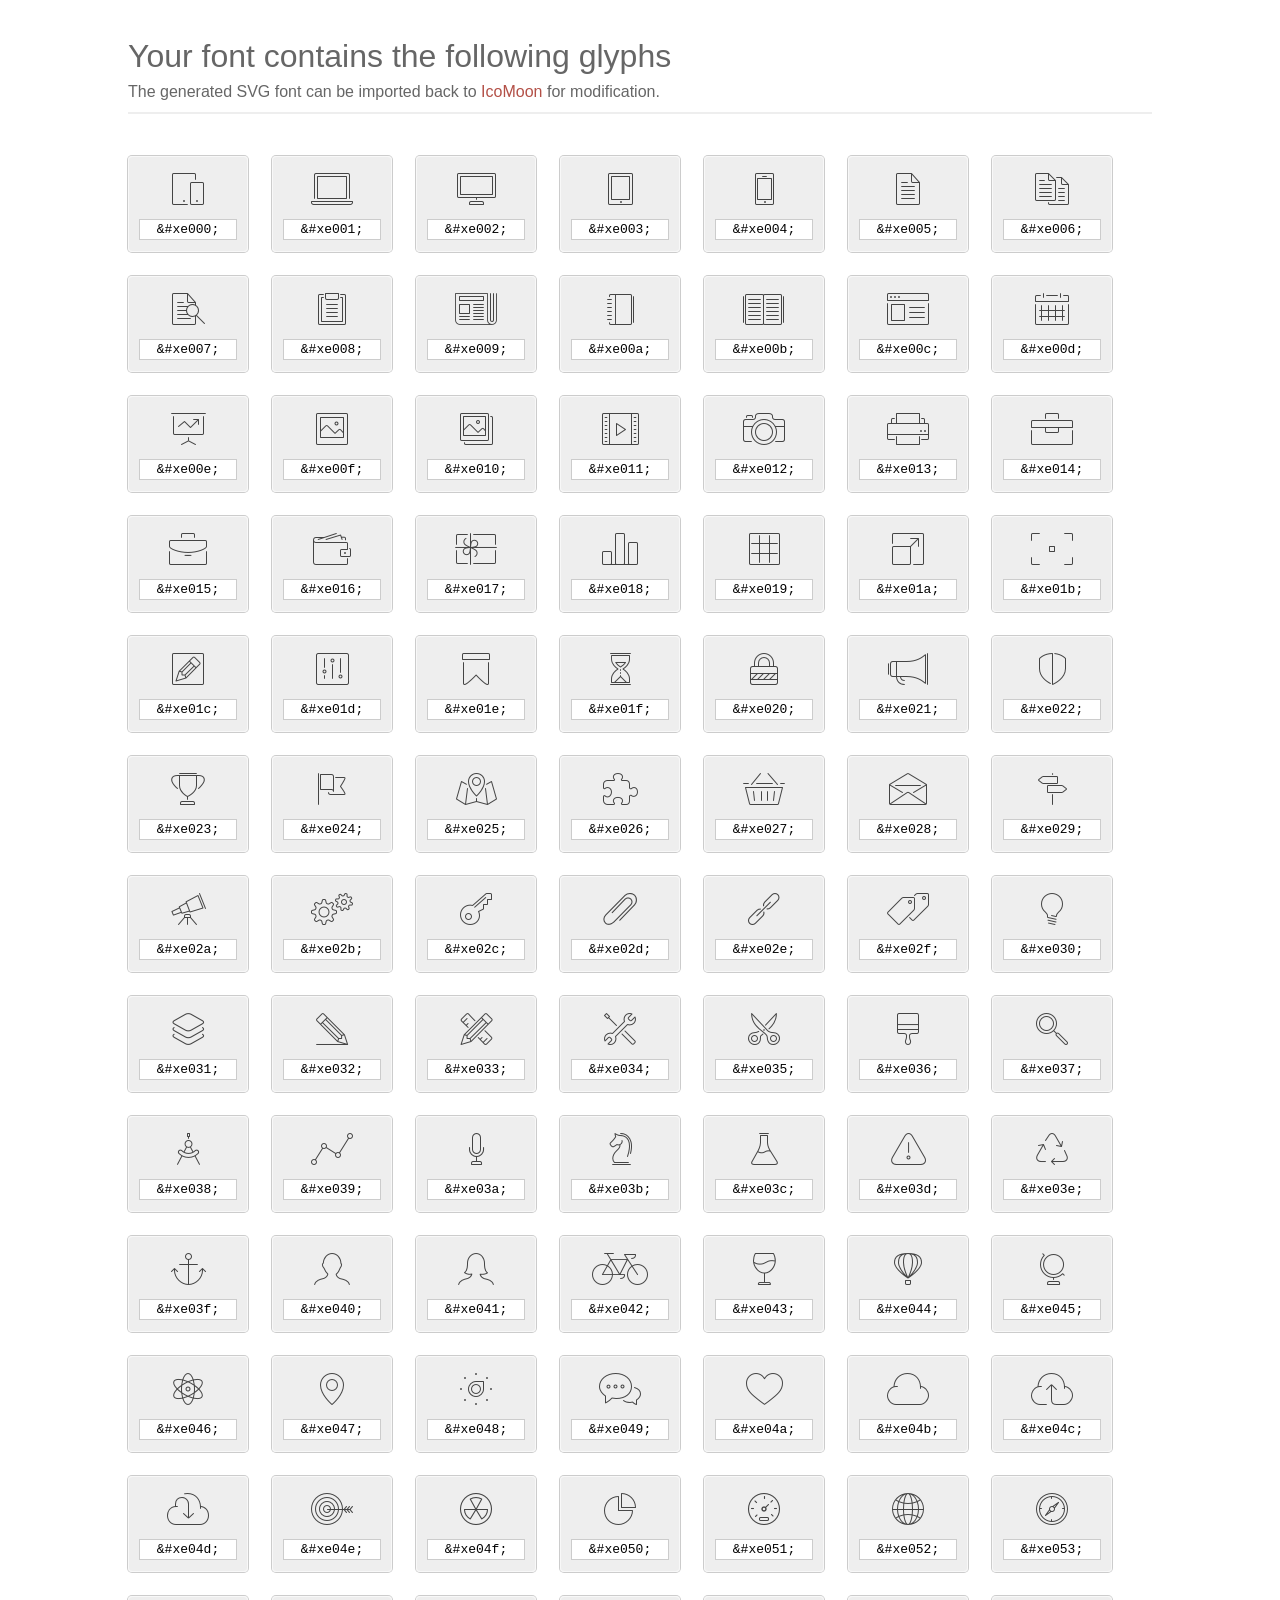
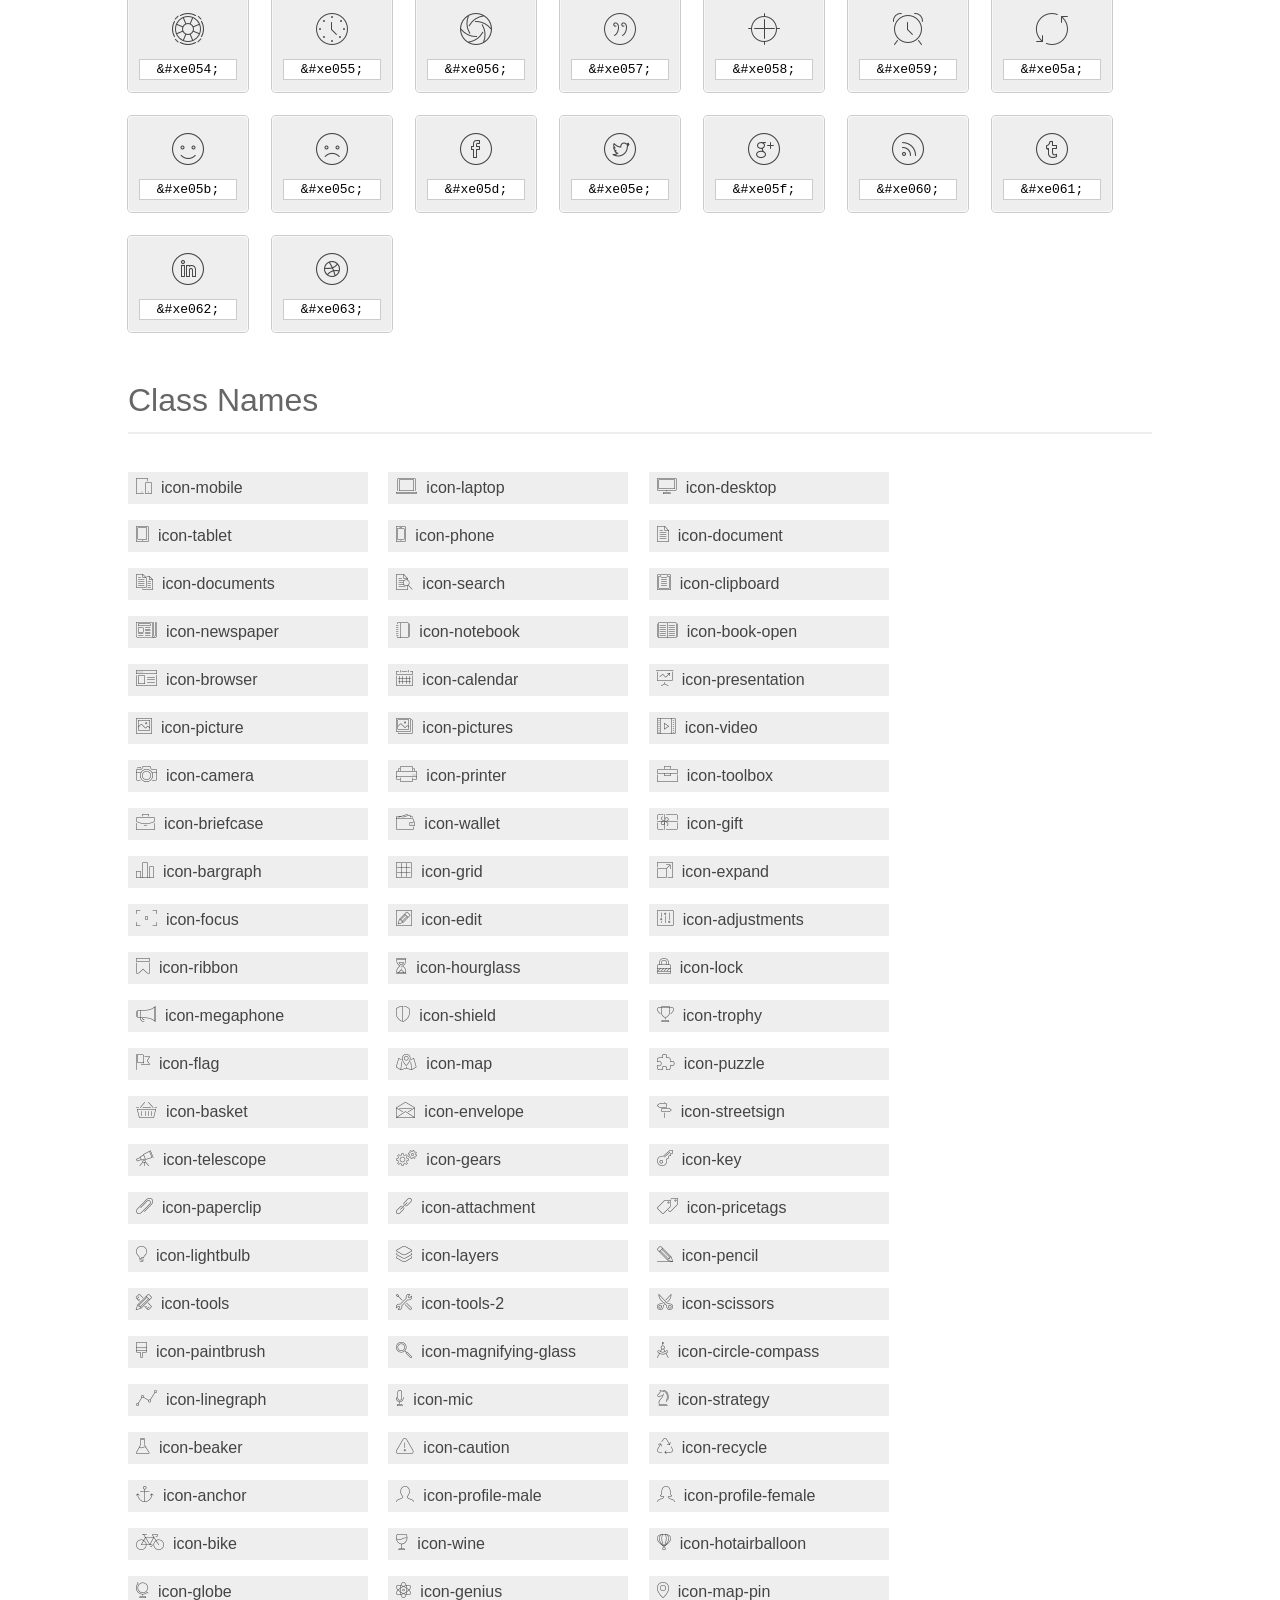
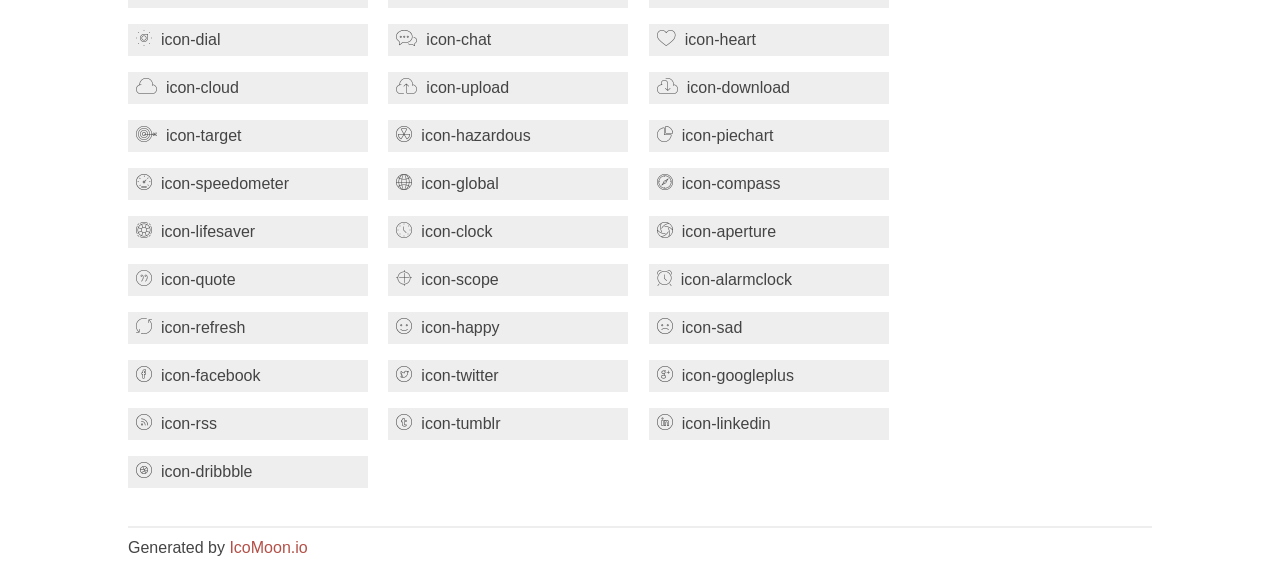
==== fonts/et-line-font/index.html @ 9f298e8e "deploy: livingbeings/wedding-rsvp@fb610406d34352f4d56589ac8fb3b1e13d6d484a" ====
<!doctype html>
<html>
<head>
<title>Your Font/Glyphs</title>
<link rel="stylesheet" href="style.css" />
<!--[if lte IE 7]><script src="lte-ie7.js"></script><![endif]-->
<style>
	section, header, footer {display: block;}
	body {
		font-family: sans-serif;
		color: #444;
		line-height: 1.5;
		font-size: 1em;
	}
	* {
		-moz-box-sizing: border-box;
		-webkit-box-sizing: border-box;
		box-sizing: border-box;
		margin: 0;
		padding: 0;
	}
	.glyph {
		font-size: 16px;
		float: left;
		text-align: center;
		background: #eee;
		padding: .75em;
		margin: .75em 1.5em .75em 0;
		width: 7.5em;
		border-radius: .25em;
		box-shadow: inset 0 0 0 1px #f8f8f8, 0 0 0 1px #CCC;
	}
	.glyph input {
		font-family: consolas, monospace;
		font-size: 13px;
		width: 100%;
		text-align: center;
		border: 0;
		box-shadow: 0 0 0 1px #ccc;
		padding: .125em;
	}
	.w-main {
		width: 80%;
	}
	.centered {
		margin-left: auto;
		margin-right: auto;
	}
	.fs1 {
		font-size: 2em;
	}
	header {
		margin: 2em 0;
		padding-bottom: .5em;
		color: #666;
		box-shadow: 0 2px #eee;
	}
	header h1 {
		font-size: 2em;
		font-weight: normal;
	}
	.clearfix:before, .clearfix:after { content: ""; display: table; }
	.clearfix:after, .clear { clear: both; }
	footer {
		margin-top: 2em;
		padding: .5em 0;
		box-shadow: 0 -2px #eee;
	}
	a, a:visited {
		color: #B35047;
		text-decoration: none;
	}
	a:hover, a:focus {color: #000;}
	.box1 {
		font-size: 16px;
		display: inline-block;
		width: 15em;
		padding: .25em .5em;
		background: #eee;
		margin: .5em 1em .5em 0;
	}
</style>
</head>
<body>
	<div class="w-main centered">
	<section class="mtm clearfix" id="glyphs">
	<header>
		<h1>Your font contains the following glyphs</h1>
		<p>The generated SVG font can be imported back to <a href="https://icomoon.io/app">IcoMoon</a> for modification.</p>
	</header>
	<div class="glyph">
		<div class="fs1" aria-hidden="true" data-icon="&#xe000;"></div>
		<input type="text" readonly="readonly" value="&amp;#xe000;" />
	</div>
	<div class="glyph">
		<div class="fs1" aria-hidden="true" data-icon="&#xe001;"></div>
		<input type="text" readonly="readonly" value="&amp;#xe001;" />
	</div>
	<div class="glyph">
		<div class="fs1" aria-hidden="true" data-icon="&#xe002;"></div>
		<input type="text" readonly="readonly" value="&amp;#xe002;" />
	</div>
	<div class="glyph">
		<div class="fs1" aria-hidden="true" data-icon="&#xe003;"></div>
		<input type="text" readonly="readonly" value="&amp;#xe003;" />
	</div>
	<div class="glyph">
		<div class="fs1" aria-hidden="true" data-icon="&#xe004;"></div>
		<input type="text" readonly="readonly" value="&amp;#xe004;" />
	</div>
	<div class="glyph">
		<div class="fs1" aria-hidden="true" data-icon="&#xe005;"></div>
		<input type="text" readonly="readonly" value="&amp;#xe005;" />
	</div>
	<div class="glyph">
		<div class="fs1" aria-hidden="true" data-icon="&#xe006;"></div>
		<input type="text" readonly="readonly" value="&amp;#xe006;" />
	</div>
	<div class="glyph">
		<div class="fs1" aria-hidden="true" data-icon="&#xe007;"></div>
		<input type="text" readonly="readonly" value="&amp;#xe007;" />
	</div>
	<div class="glyph">
		<div class="fs1" aria-hidden="true" data-icon="&#xe008;"></div>
		<input type="text" readonly="readonly" value="&amp;#xe008;" />
	</div>
	<div class="glyph">
		<div class="fs1" aria-hidden="true" data-icon="&#xe009;"></div>
		<input type="text" readonly="readonly" value="&amp;#xe009;" />
	</div>
	<div class="glyph">
		<div class="fs1" aria-hidden="true" data-icon="&#xe00a;"></div>
		<input type="text" readonly="readonly" value="&amp;#xe00a;" />
	</div>
	<div class="glyph">
		<div class="fs1" aria-hidden="true" data-icon="&#xe00b;"></div>
		<input type="text" readonly="readonly" value="&amp;#xe00b;" />
	</div>
	<div class="glyph">
		<div class="fs1" aria-hidden="true" data-icon="&#xe00c;"></div>
		<input type="text" readonly="readonly" value="&amp;#xe00c;" />
	</div>
	<div class="glyph">
		<div class="fs1" aria-hidden="true" data-icon="&#xe00d;"></div>
		<input type="text" readonly="readonly" value="&amp;#xe00d;" />
	</div>
	<div class="glyph">
		<div class="fs1" aria-hidden="true" data-icon="&#xe00e;"></div>
		<input type="text" readonly="readonly" value="&amp;#xe00e;" />
	</div>
	<div class="glyph">
		<div class="fs1" aria-hidden="true" data-icon="&#xe00f;"></div>
		<input type="text" readonly="readonly" value="&amp;#xe00f;" />
	</div>
	<div class="glyph">
		<div class="fs1" aria-hidden="true" data-icon="&#xe010;"></div>
		<input type="text" readonly="readonly" value="&amp;#xe010;" />
	</div>
	<div class="glyph">
		<div class="fs1" aria-hidden="true" data-icon="&#xe011;"></div>
		<input type="text" readonly="readonly" value="&amp;#xe011;" />
	</div>
	<div class="glyph">
		<div class="fs1" aria-hidden="true" data-icon="&#xe012;"></div>
		<input type="text" readonly="readonly" value="&amp;#xe012;" />
	</div>
	<div class="glyph">
		<div class="fs1" aria-hidden="true" data-icon="&#xe013;"></div>
		<input type="text" readonly="readonly" value="&amp;#xe013;" />
	</div>
	<div class="glyph">
		<div class="fs1" aria-hidden="true" data-icon="&#xe014;"></div>
		<input type="text" readonly="readonly" value="&amp;#xe014;" />
	</div>
	<div class="glyph">
		<div class="fs1" aria-hidden="true" data-icon="&#xe015;"></div>
		<input type="text" readonly="readonly" value="&amp;#xe015;" />
	</div>
	<div class="glyph">
		<div class="fs1" aria-hidden="true" data-icon="&#xe016;"></div>
		<input type="text" readonly="readonly" value="&amp;#xe016;" />
	</div>
	<div class="glyph">
		<div class="fs1" aria-hidden="true" data-icon="&#xe017;"></div>
		<input type="text" readonly="readonly" value="&amp;#xe017;" />
	</div>
	<div class="glyph">
		<div class="fs1" aria-hidden="true" data-icon="&#xe018;"></div>
		<input type="text" readonly="readonly" value="&amp;#xe018;" />
	</div>
	<div class="glyph">
		<div class="fs1" aria-hidden="true" data-icon="&#xe019;"></div>
		<input type="text" readonly="readonly" value="&amp;#xe019;" />
	</div>
	<div class="glyph">
		<div class="fs1" aria-hidden="true" data-icon="&#xe01a;"></div>
		<input type="text" readonly="readonly" value="&amp;#xe01a;" />
	</div>
	<div class="glyph">
		<div class="fs1" aria-hidden="true" data-icon="&#xe01b;"></div>
		<input type="text" readonly="readonly" value="&amp;#xe01b;" />
	</div>
	<div class="glyph">
		<div class="fs1" aria-hidden="true" data-icon="&#xe01c;"></div>
		<input type="text" readonly="readonly" value="&amp;#xe01c;" />
	</div>
	<div class="glyph">
		<div class="fs1" aria-hidden="true" data-icon="&#xe01d;"></div>
		<input type="text" readonly="readonly" value="&amp;#xe01d;" />
	</div>
	<div class="glyph">
		<div class="fs1" aria-hidden="true" data-icon="&#xe01e;"></div>
		<input type="text" readonly="readonly" value="&amp;#xe01e;" />
	</div>
	<div class="glyph">
		<div class="fs1" aria-hidden="true" data-icon="&#xe01f;"></div>
		<input type="text" readonly="readonly" value="&amp;#xe01f;" />
	</div>
	<div class="glyph">
		<div class="fs1" aria-hidden="true" data-icon="&#xe020;"></div>
		<input type="text" readonly="readonly" value="&amp;#xe020;" />
	</div>
	<div class="glyph">
		<div class="fs1" aria-hidden="true" data-icon="&#xe021;"></div>
		<input type="text" readonly="readonly" value="&amp;#xe021;" />
	</div>
	<div class="glyph">
		<div class="fs1" aria-hidden="true" data-icon="&#xe022;"></div>
		<input type="text" readonly="readonly" value="&amp;#xe022;" />
	</div>
	<div class="glyph">
		<div class="fs1" aria-hidden="true" data-icon="&#xe023;"></div>
		<input type="text" readonly="readonly" value="&amp;#xe023;" />
	</div>
	<div class="glyph">
		<div class="fs1" aria-hidden="true" data-icon="&#xe024;"></div>
		<input type="text" readonly="readonly" value="&amp;#xe024;" />
	</div>
	<div class="glyph">
		<div class="fs1" aria-hidden="true" data-icon="&#xe025;"></div>
		<input type="text" readonly="readonly" value="&amp;#xe025;" />
	</div>
	<div class="glyph">
		<div class="fs1" aria-hidden="true" data-icon="&#xe026;"></div>
		<input type="text" readonly="readonly" value="&amp;#xe026;" />
	</div>
	<div class="glyph">
		<div class="fs1" aria-hidden="true" data-icon="&#xe027;"></div>
		<input type="text" readonly="readonly" value="&amp;#xe027;" />
	</div>
	<div class="glyph">
		<div class="fs1" aria-hidden="true" data-icon="&#xe028;"></div>
		<input type="text" readonly="readonly" value="&amp;#xe028;" />
	</div>
	<div class="glyph">
		<div class="fs1" aria-hidden="true" data-icon="&#xe029;"></div>
		<input type="text" readonly="readonly" value="&amp;#xe029;" />
	</div>
	<div class="glyph">
		<div class="fs1" aria-hidden="true" data-icon="&#xe02a;"></div>
		<input type="text" readonly="readonly" value="&amp;#xe02a;" />
	</div>
	<div class="glyph">
		<div class="fs1" aria-hidden="true" data-icon="&#xe02b;"></div>
		<input type="text" readonly="readonly" value="&amp;#xe02b;" />
	</div>
	<div class="glyph">
		<div class="fs1" aria-hidden="true" data-icon="&#xe02c;"></div>
		<input type="text" readonly="readonly" value="&amp;#xe02c;" />
	</div>
	<div class="glyph">
		<div class="fs1" aria-hidden="true" data-icon="&#xe02d;"></div>
		<input type="text" readonly="readonly" value="&amp;#xe02d;" />
	</div>
	<div class="glyph">
		<div class="fs1" aria-hidden="true" data-icon="&#xe02e;"></div>
		<input type="text" readonly="readonly" value="&amp;#xe02e;" />
	</div>
	<div class="glyph">
		<div class="fs1" aria-hidden="true" data-icon="&#xe02f;"></div>
		<input type="text" readonly="readonly" value="&amp;#xe02f;" />
	</div>
	<div class="glyph">
		<div class="fs1" aria-hidden="true" data-icon="&#xe030;"></div>
		<input type="text" readonly="readonly" value="&amp;#xe030;" />
	</div>
	<div class="glyph">
		<div class="fs1" aria-hidden="true" data-icon="&#xe031;"></div>
		<input type="text" readonly="readonly" value="&amp;#xe031;" />
	</div>
	<div class="glyph">
		<div class="fs1" aria-hidden="true" data-icon="&#xe032;"></div>
		<input type="text" readonly="readonly" value="&amp;#xe032;" />
	</div>
	<div class="glyph">
		<div class="fs1" aria-hidden="true" data-icon="&#xe033;"></div>
		<input type="text" readonly="readonly" value="&amp;#xe033;" />
	</div>
	<div class="glyph">
		<div class="fs1" aria-hidden="true" data-icon="&#xe034;"></div>
		<input type="text" readonly="readonly" value="&amp;#xe034;" />
	</div>
	<div class="glyph">
		<div class="fs1" aria-hidden="true" data-icon="&#xe035;"></div>
		<input type="text" readonly="readonly" value="&amp;#xe035;" />
	</div>
	<div class="glyph">
		<div class="fs1" aria-hidden="true" data-icon="&#xe036;"></div>
		<input type="text" readonly="readonly" value="&amp;#xe036;" />
	</div>
	<div class="glyph">
		<div class="fs1" aria-hidden="true" data-icon="&#xe037;"></div>
		<input type="text" readonly="readonly" value="&amp;#xe037;" />
	</div>
	<div class="glyph">
		<div class="fs1" aria-hidden="true" data-icon="&#xe038;"></div>
		<input type="text" readonly="readonly" value="&amp;#xe038;" />
	</div>
	<div class="glyph">
		<div class="fs1" aria-hidden="true" data-icon="&#xe039;"></div>
		<input type="text" readonly="readonly" value="&amp;#xe039;" />
	</div>
	<div class="glyph">
		<div class="fs1" aria-hidden="true" data-icon="&#xe03a;"></div>
		<input type="text" readonly="readonly" value="&amp;#xe03a;" />
	</div>
	<div class="glyph">
		<div class="fs1" aria-hidden="true" data-icon="&#xe03b;"></div>
		<input type="text" readonly="readonly" value="&amp;#xe03b;" />
	</div>
	<div class="glyph">
		<div class="fs1" aria-hidden="true" data-icon="&#xe03c;"></div>
		<input type="text" readonly="readonly" value="&amp;#xe03c;" />
	</div>
	<div class="glyph">
		<div class="fs1" aria-hidden="true" data-icon="&#xe03d;"></div>
		<input type="text" readonly="readonly" value="&amp;#xe03d;" />
	</div>
	<div class="glyph">
		<div class="fs1" aria-hidden="true" data-icon="&#xe03e;"></div>
		<input type="text" readonly="readonly" value="&amp;#xe03e;" />
	</div>
	<div class="glyph">
		<div class="fs1" aria-hidden="true" data-icon="&#xe03f;"></div>
		<input type="text" readonly="readonly" value="&amp;#xe03f;" />
	</div>
	<div class="glyph">
		<div class="fs1" aria-hidden="true" data-icon="&#xe040;"></div>
		<input type="text" readonly="readonly" value="&amp;#xe040;" />
	</div>
	<div class="glyph">
		<div class="fs1" aria-hidden="true" data-icon="&#xe041;"></div>
		<input type="text" readonly="readonly" value="&amp;#xe041;" />
	</div>
	<div class="glyph">
		<div class="fs1" aria-hidden="true" data-icon="&#xe042;"></div>
		<input type="text" readonly="readonly" value="&amp;#xe042;" />
	</div>
	<div class="glyph">
		<div class="fs1" aria-hidden="true" data-icon="&#xe043;"></div>
		<input type="text" readonly="readonly" value="&amp;#xe043;" />
	</div>
	<div class="glyph">
		<div class="fs1" aria-hidden="true" data-icon="&#xe044;"></div>
		<input type="text" readonly="readonly" value="&amp;#xe044;" />
	</div>
	<div class="glyph">
		<div class="fs1" aria-hidden="true" data-icon="&#xe045;"></div>
		<input type="text" readonly="readonly" value="&amp;#xe045;" />
	</div>
	<div class="glyph">
		<div class="fs1" aria-hidden="true" data-icon="&#xe046;"></div>
		<input type="text" readonly="readonly" value="&amp;#xe046;" />
	</div>
	<div class="glyph">
		<div class="fs1" aria-hidden="true" data-icon="&#xe047;"></div>
		<input type="text" readonly="readonly" value="&amp;#xe047;" />
	</div>
	<div class="glyph">
		<div class="fs1" aria-hidden="true" data-icon="&#xe048;"></div>
		<input type="text" readonly="readonly" value="&amp;#xe048;" />
	</div>
	<div class="glyph">
		<div class="fs1" aria-hidden="true" data-icon="&#xe049;"></div>
		<input type="text" readonly="readonly" value="&amp;#xe049;" />
	</div>
	<div class="glyph">
		<div class="fs1" aria-hidden="true" data-icon="&#xe04a;"></div>
		<input type="text" readonly="readonly" value="&amp;#xe04a;" />
	</div>
	<div class="glyph">
		<div class="fs1" aria-hidden="true" data-icon="&#xe04b;"></div>
		<input type="text" readonly="readonly" value="&amp;#xe04b;" />
	</div>
	<div class="glyph">
		<div class="fs1" aria-hidden="true" data-icon="&#xe04c;"></div>
		<input type="text" readonly="readonly" value="&amp;#xe04c;" />
	</div>
	<div class="glyph">
		<div class="fs1" aria-hidden="true" data-icon="&#xe04d;"></div>
		<input type="text" readonly="readonly" value="&amp;#xe04d;" />
	</div>
	<div class="glyph">
		<div class="fs1" aria-hidden="true" data-icon="&#xe04e;"></div>
		<input type="text" readonly="readonly" value="&amp;#xe04e;" />
	</div>
	<div class="glyph">
		<div class="fs1" aria-hidden="true" data-icon="&#xe04f;"></div>
		<input type="text" readonly="readonly" value="&amp;#xe04f;" />
	</div>
	<div class="glyph">
		<div class="fs1" aria-hidden="true" data-icon="&#xe050;"></div>
		<input type="text" readonly="readonly" value="&amp;#xe050;" />
	</div>
	<div class="glyph">
		<div class="fs1" aria-hidden="true" data-icon="&#xe051;"></div>
		<input type="text" readonly="readonly" value="&amp;#xe051;" />
	</div>
	<div class="glyph">
		<div class="fs1" aria-hidden="true" data-icon="&#xe052;"></div>
		<input type="text" readonly="readonly" value="&amp;#xe052;" />
	</div>
	<div class="glyph">
		<div class="fs1" aria-hidden="true" data-icon="&#xe053;"></div>
		<input type="text" readonly="readonly" value="&amp;#xe053;" />
	</div>
	<div class="glyph">
		<div class="fs1" aria-hidden="true" data-icon="&#xe054;"></div>
		<input type="text" readonly="readonly" value="&amp;#xe054;" />
	</div>
	<div class="glyph">
		<div class="fs1" aria-hidden="true" data-icon="&#xe055;"></div>
		<input type="text" readonly="readonly" value="&amp;#xe055;" />
	</div>
	<div class="glyph">
		<div class="fs1" aria-hidden="true" data-icon="&#xe056;"></div>
		<input type="text" readonly="readonly" value="&amp;#xe056;" />
	</div>
	<div class="glyph">
		<div class="fs1" aria-hidden="true" data-icon="&#xe057;"></div>
		<input type="text" readonly="readonly" value="&amp;#xe057;" />
	</div>
	<div class="glyph">
		<div class="fs1" aria-hidden="true" data-icon="&#xe058;"></div>
		<input type="text" readonly="readonly" value="&amp;#xe058;" />
	</div>
	<div class="glyph">
		<div class="fs1" aria-hidden="true" data-icon="&#xe059;"></div>
		<input type="text" readonly="readonly" value="&amp;#xe059;" />
	</div>
	<div class="glyph">
		<div class="fs1" aria-hidden="true" data-icon="&#xe05a;"></div>
		<input type="text" readonly="readonly" value="&amp;#xe05a;" />
	</div>
	<div class="glyph">
		<div class="fs1" aria-hidden="true" data-icon="&#xe05b;"></div>
		<input type="text" readonly="readonly" value="&amp;#xe05b;" />
	</div>
	<div class="glyph">
		<div class="fs1" aria-hidden="true" data-icon="&#xe05c;"></div>
		<input type="text" readonly="readonly" value="&amp;#xe05c;" />
	</div>
	<div class="glyph">
		<div class="fs1" aria-hidden="true" data-icon="&#xe05d;"></div>
		<input type="text" readonly="readonly" value="&amp;#xe05d;" />
	</div>
	<div class="glyph">
		<div class="fs1" aria-hidden="true" data-icon="&#xe05e;"></div>
		<input type="text" readonly="readonly" value="&amp;#xe05e;" />
	</div>
	<div class="glyph">
		<div class="fs1" aria-hidden="true" data-icon="&#xe05f;"></div>
		<input type="text" readonly="readonly" value="&amp;#xe05f;" />
	</div>
	<div class="glyph">
		<div class="fs1" aria-hidden="true" data-icon="&#xe060;"></div>
		<input type="text" readonly="readonly" value="&amp;#xe060;" />
	</div>
	<div class="glyph">
		<div class="fs1" aria-hidden="true" data-icon="&#xe061;"></div>
		<input type="text" readonly="readonly" value="&amp;#xe061;" />
	</div>
	<div class="glyph">
		<div class="fs1" aria-hidden="true" data-icon="&#xe062;"></div>
		<input type="text" readonly="readonly" value="&amp;#xe062;" />
	</div>
	<div class="glyph">
		<div class="fs1" aria-hidden="true" data-icon="&#xe063;"></div>
		<input type="text" readonly="readonly" value="&amp;#xe063;" />
	</div>
	</section>
	<div class="clear"></div>
	<section class="mtm clearfix" id="glyphs">
	<header>
		<h1>Class Names</h1>
	</header>
	<span class="box1">
		<span aria-hidden="true" class="icon-mobile"></span>
		&nbsp;icon-mobile
	</span>
	<span class="box1">
		<span aria-hidden="true" class="icon-laptop"></span>
		&nbsp;icon-laptop
	</span>
	<span class="box1">
		<span aria-hidden="true" class="icon-desktop"></span>
		&nbsp;icon-desktop
	</span>
	<span class="box1">
		<span aria-hidden="true" class="icon-tablet"></span>
		&nbsp;icon-tablet
	</span>
	<span class="box1">
		<span aria-hidden="true" class="icon-phone"></span>
		&nbsp;icon-phone
	</span>
	<span class="box1">
		<span aria-hidden="true" class="icon-document"></span>
		&nbsp;icon-document
	</span>
	<span class="box1">
		<span aria-hidden="true" class="icon-documents"></span>
		&nbsp;icon-documents
	</span>
	<span class="box1">
		<span aria-hidden="true" class="icon-search"></span>
		&nbsp;icon-search
	</span>
	<span class="box1">
		<span aria-hidden="true" class="icon-clipboard"></span>
		&nbsp;icon-clipboard
	</span>
	<span class="box1">
		<span aria-hidden="true" class="icon-newspaper"></span>
		&nbsp;icon-newspaper
	</span>
	<span class="box1">
		<span aria-hidden="true" class="icon-notebook"></span>
		&nbsp;icon-notebook
	</span>
	<span class="box1">
		<span aria-hidden="true" class="icon-book-open"></span>
		&nbsp;icon-book-open
	</span>
	<span class="box1">
		<span aria-hidden="true" class="icon-browser"></span>
		&nbsp;icon-browser
	</span>
	<span class="box1">
		<span aria-hidden="true" class="icon-calendar"></span>
		&nbsp;icon-calendar
	</span>
	<span class="box1">
		<span aria-hidden="true" class="icon-presentation"></span>
		&nbsp;icon-presentation
	</span>
	<span class="box1">
		<span aria-hidden="true" class="icon-picture"></span>
		&nbsp;icon-picture
	</span>
	<span class="box1">
		<span aria-hidden="true" class="icon-pictures"></span>
		&nbsp;icon-pictures
	</span>
	<span class="box1">
		<span aria-hidden="true" class="icon-video"></span>
		&nbsp;icon-video
	</span>
	<span class="box1">
		<span aria-hidden="true" class="icon-camera"></span>
		&nbsp;icon-camera
	</span>
	<span class="box1">
		<span aria-hidden="true" class="icon-printer"></span>
		&nbsp;icon-printer
	</span>
	<span class="box1">
		<span aria-hidden="true" class="icon-toolbox"></span>
		&nbsp;icon-toolbox
	</span>
	<span class="box1">
		<span aria-hidden="true" class="icon-briefcase"></span>
		&nbsp;icon-briefcase
	</span>
	<span class="box1">
		<span aria-hidden="true" class="icon-wallet"></span>
		&nbsp;icon-wallet
	</span>
	<span class="box1">
		<span aria-hidden="true" class="icon-gift"></span>
		&nbsp;icon-gift
	</span>
	<span class="box1">
		<span aria-hidden="true" class="icon-bargraph"></span>
		&nbsp;icon-bargraph
	</span>
	<span class="box1">
		<span aria-hidden="true" class="icon-grid"></span>
		&nbsp;icon-grid
	</span>
	<span class="box1">
		<span aria-hidden="true" class="icon-expand"></span>
		&nbsp;icon-expand
	</span>
	<span class="box1">
		<span aria-hidden="true" class="icon-focus"></span>
		&nbsp;icon-focus
	</span>
	<span class="box1">
		<span aria-hidden="true" class="icon-edit"></span>
		&nbsp;icon-edit
	</span>
	<span class="box1">
		<span aria-hidden="true" class="icon-adjustments"></span>
		&nbsp;icon-adjustments
	</span>
	<span class="box1">
		<span aria-hidden="true" class="icon-ribbon"></span>
		&nbsp;icon-ribbon
	</span>
	<span class="box1">
		<span aria-hidden="true" class="icon-hourglass"></span>
		&nbsp;icon-hourglass
	</span>
	<span class="box1">
		<span aria-hidden="true" class="icon-lock"></span>
		&nbsp;icon-lock
	</span>
	<span class="box1">
		<span aria-hidden="true" class="icon-megaphone"></span>
		&nbsp;icon-megaphone
	</span>
	<span class="box1">
		<span aria-hidden="true" class="icon-shield"></span>
		&nbsp;icon-shield
	</span>
	<span class="box1">
		<span aria-hidden="true" class="icon-trophy"></span>
		&nbsp;icon-trophy
	</span>
	<span class="box1">
		<span aria-hidden="true" class="icon-flag"></span>
		&nbsp;icon-flag
	</span>
	<span class="box1">
		<span aria-hidden="true" class="icon-map"></span>
		&nbsp;icon-map
	</span>
	<span class="box1">
		<span aria-hidden="true" class="icon-puzzle"></span>
		&nbsp;icon-puzzle
	</span>
	<span class="box1">
		<span aria-hidden="true" class="icon-basket"></span>
		&nbsp;icon-basket
	</span>
	<span class="box1">
		<span aria-hidden="true" class="icon-envelope"></span>
		&nbsp;icon-envelope
	</span>
	<span class="box1">
		<span aria-hidden="true" class="icon-streetsign"></span>
		&nbsp;icon-streetsign
	</span>
	<span class="box1">
		<span aria-hidden="true" class="icon-telescope"></span>
		&nbsp;icon-telescope
	</span>
	<span class="box1">
		<span aria-hidden="true" class="icon-gears"></span>
		&nbsp;icon-gears
	</span>
	<span class="box1">
		<span aria-hidden="true" class="icon-key"></span>
		&nbsp;icon-key
	</span>
	<span class="box1">
		<span aria-hidden="true" class="icon-paperclip"></span>
		&nbsp;icon-paperclip
	</span>
	<span class="box1">
		<span aria-hidden="true" class="icon-attachment"></span>
		&nbsp;icon-attachment
	</span>
	<span class="box1">
		<span aria-hidden="true" class="icon-pricetags"></span>
		&nbsp;icon-pricetags
	</span>
	<span class="box1">
		<span aria-hidden="true" class="icon-lightbulb"></span>
		&nbsp;icon-lightbulb
	</span>
	<span class="box1">
		<span aria-hidden="true" class="icon-layers"></span>
		&nbsp;icon-layers
	</span>
	<span class="box1">
		<span aria-hidden="true" class="icon-pencil"></span>
		&nbsp;icon-pencil
	</span>
	<span class="box1">
		<span aria-hidden="true" class="icon-tools"></span>
		&nbsp;icon-tools
	</span>
	<span class="box1">
		<span aria-hidden="true" class="icon-tools-2"></span>
		&nbsp;icon-tools-2
	</span>
	<span class="box1">
		<span aria-hidden="true" class="icon-scissors"></span>
		&nbsp;icon-scissors
	</span>
	<span class="box1">
		<span aria-hidden="true" class="icon-paintbrush"></span>
		&nbsp;icon-paintbrush
	</span>
	<span class="box1">
		<span aria-hidden="true" class="icon-magnifying-glass"></span>
		&nbsp;icon-magnifying-glass
	</span>
	<span class="box1">
		<span aria-hidden="true" class="icon-circle-compass"></span>
		&nbsp;icon-circle-compass
	</span>
	<span class="box1">
		<span aria-hidden="true" class="icon-linegraph"></span>
		&nbsp;icon-linegraph
	</span>
	<span class="box1">
		<span aria-hidden="true" class="icon-mic"></span>
		&nbsp;icon-mic
	</span>
	<span class="box1">
		<span aria-hidden="true" class="icon-strategy"></span>
		&nbsp;icon-strategy
	</span>
	<span class="box1">
		<span aria-hidden="true" class="icon-beaker"></span>
		&nbsp;icon-beaker
	</span>
	<span class="box1">
		<span aria-hidden="true" class="icon-caution"></span>
		&nbsp;icon-caution
	</span>
	<span class="box1">
		<span aria-hidden="true" class="icon-recycle"></span>
		&nbsp;icon-recycle
	</span>
	<span class="box1">
		<span aria-hidden="true" class="icon-anchor"></span>
		&nbsp;icon-anchor
	</span>
	<span class="box1">
		<span aria-hidden="true" class="icon-profile-male"></span>
		&nbsp;icon-profile-male
	</span>
	<span class="box1">
		<span aria-hidden="true" class="icon-profile-female"></span>
		&nbsp;icon-profile-female
	</span>
	<span class="box1">
		<span aria-hidden="true" class="icon-bike"></span>
		&nbsp;icon-bike
	</span>
	<span class="box1">
		<span aria-hidden="true" class="icon-wine"></span>
		&nbsp;icon-wine
	</span>
	<span class="box1">
		<span aria-hidden="true" class="icon-hotairballoon"></span>
		&nbsp;icon-hotairballoon
	</span>
	<span class="box1">
		<span aria-hidden="true" class="icon-globe"></span>
		&nbsp;icon-globe
	</span>
	<span class="box1">
		<span aria-hidden="true" class="icon-genius"></span>
		&nbsp;icon-genius
	</span>
	<span class="box1">
		<span aria-hidden="true" class="icon-map-pin"></span>
		&nbsp;icon-map-pin
	</span>
	<span class="box1">
		<span aria-hidden="true" class="icon-dial"></span>
		&nbsp;icon-dial
	</span>
	<span class="box1">
		<span aria-hidden="true" class="icon-chat"></span>
		&nbsp;icon-chat
	</span>
	<span class="box1">
		<span aria-hidden="true" class="icon-heart"></span>
		&nbsp;icon-heart
	</span>
	<span class="box1">
		<span aria-hidden="true" class="icon-cloud"></span>
		&nbsp;icon-cloud
	</span>
	<span class="box1">
		<span aria-hidden="true" class="icon-upload"></span>
		&nbsp;icon-upload
	</span>
	<span class="box1">
		<span aria-hidden="true" class="icon-download"></span>
		&nbsp;icon-download
	</span>
	<span class="box1">
		<span aria-hidden="true" class="icon-target"></span>
		&nbsp;icon-target
	</span>
	<span class="box1">
		<span aria-hidden="true" class="icon-hazardous"></span>
		&nbsp;icon-hazardous
	</span>
	<span class="box1">
		<span aria-hidden="true" class="icon-piechart"></span>
		&nbsp;icon-piechart
	</span>
	<span class="box1">
		<span aria-hidden="true" class="icon-speedometer"></span>
		&nbsp;icon-speedometer
	</span>
	<span class="box1">
		<span aria-hidden="true" class="icon-global"></span>
		&nbsp;icon-global
	</span>
	<span class="box1">
		<span aria-hidden="true" class="icon-compass"></span>
		&nbsp;icon-compass
	</span>
	<span class="box1">
		<span aria-hidden="true" class="icon-lifesaver"></span>
		&nbsp;icon-lifesaver
	</span>
	<span class="box1">
		<span aria-hidden="true" class="icon-clock"></span>
		&nbsp;icon-clock
	</span>
	<span class="box1">
		<span aria-hidden="true" class="icon-aperture"></span>
		&nbsp;icon-aperture
	</span>
	<span class="box1">
		<span aria-hidden="true" class="icon-quote"></span>
		&nbsp;icon-quote
	</span>
	<span class="box1">
		<span aria-hidden="true" class="icon-scope"></span>
		&nbsp;icon-scope
	</span>
	<span class="box1">
		<span aria-hidden="true" class="icon-alarmclock"></span>
		&nbsp;icon-alarmclock
	</span>
	<span class="box1">
		<span aria-hidden="true" class="icon-refresh"></span>
		&nbsp;icon-refresh
	</span>
	<span class="box1">
		<span aria-hidden="true" class="icon-happy"></span>
		&nbsp;icon-happy
	</span>
	<span class="box1">
		<span aria-hidden="true" class="icon-sad"></span>
		&nbsp;icon-sad
	</span>
	<span class="box1">
		<span aria-hidden="true" class="icon-facebook"></span>
		&nbsp;icon-facebook
	</span>
	<span class="box1">
		<span aria-hidden="true" class="icon-twitter"></span>
		&nbsp;icon-twitter
	</span>
	<span class="box1">
		<span aria-hidden="true" class="icon-googleplus"></span>
		&nbsp;icon-googleplus
	</span>
	<span class="box1">
		<span aria-hidden="true" class="icon-rss"></span>
		&nbsp;icon-rss
	</span>
	<span class="box1">
		<span aria-hidden="true" class="icon-tumblr"></span>
		&nbsp;icon-tumblr
	</span>
	<span class="box1">
		<span aria-hidden="true" class="icon-linkedin"></span>
		&nbsp;icon-linkedin
	</span>
	<span class="box1">
		<span aria-hidden="true" class="icon-dribbble"></span>
		&nbsp;icon-dribbble
	</span>
	</section>
	<footer>
		<p>Generated by <a href="https://icomoon.io">IcoMoon.io</a></p>
	</footer>
	</div>
	<script>
	document.getElementById("glyphs").addEventListener("click", function(e) {
		var target = e.target;
		if (target.tagName === "INPUT") {
			target.select();
		}
	});
	</script>
</body>
</html>
---- fonts/et-line-font/style.css ----
@font-face {
	font-family: 'et-line';
	src:url('fonts/et-line.eot');
	src:url('fonts/et-line.eot?#iefix') format('embedded-opentype'),
		url('fonts/et-line.woff') format('woff'),
		url('fonts/et-line.ttf') format('truetype'),
		url('fonts/et-line.svg#et-line') format('svg');
	font-weight: normal;
	font-style: normal;
}

/* Use the following CSS code if you want to use data attributes for inserting your icons */
[data-icon]:before {
	font-family: 'et-line';
	content: attr(data-icon);
	speak: none;
	font-weight: normal;
	font-variant: normal;
	text-transform: none;
	line-height: 1;
	-webkit-font-smoothing: antialiased;
	-moz-osx-font-smoothing: grayscale;
	display:inline-block;
}

/* Use the following CSS code if you want to have a class per icon */
/*
Instead of a list of all class selectors,
you can use the generic selector below, but it's slower:
[class*="icon-"] {
*/
.icon-mobile, .icon-laptop, .icon-desktop, .icon-tablet, .icon-phone, .icon-document, .icon-documents, .icon-search, .icon-clipboard, .icon-newspaper, .icon-notebook, .icon-book-open, .icon-browser, .icon-calendar, .icon-presentation, .icon-picture, .icon-pictures, .icon-video, .icon-camera, .icon-printer, .icon-toolbox, .icon-briefcase, .icon-wallet, .icon-gift, .icon-bargraph, .icon-grid, .icon-expand, .icon-focus, .icon-edit, .icon-adjustments, .icon-ribbon, .icon-hourglass, .icon-lock, .icon-megaphone, .icon-shield, .icon-trophy, .icon-flag, .icon-map, .icon-puzzle, .icon-basket, .icon-envelope, .icon-streetsign, .icon-telescope, .icon-gears, .icon-key, .icon-paperclip, .icon-attachment, .icon-pricetags, .icon-lightbulb, .icon-layers, .icon-pencil, .icon-tools, .icon-tools-2, .icon-scissors, .icon-paintbrush, .icon-magnifying-glass, .icon-circle-compass, .icon-linegraph, .icon-mic, .icon-strategy, .icon-beaker, .icon-caution, .icon-recycle, .icon-anchor, .icon-profile-male, .icon-profile-female, .icon-bike, .icon-wine, .icon-hotairballoon, .icon-globe, .icon-genius, .icon-map-pin, .icon-dial, .icon-chat, .icon-heart, .icon-cloud, .icon-upload, .icon-download, .icon-target, .icon-hazardous, .icon-piechart, .icon-speedometer, .icon-global, .icon-compass, .icon-lifesaver, .icon-clock, .icon-aperture, .icon-quote, .icon-scope, .icon-alarmclock, .icon-refresh, .icon-happy, .icon-sad, .icon-facebook, .icon-twitter, .icon-googleplus, .icon-rss, .icon-tumblr, .icon-linkedin, .icon-dribbble {
	font-family: 'et-line';
	speak: none;
	font-style: normal;
	font-weight: normal;
	font-variant: normal;
	text-transform: none;
	line-height: 1;
	-webkit-font-smoothing: antialiased;
	-moz-osx-font-smoothing: grayscale;
	display:inline-block;
}
.icon-mobile:before {
	content: "\e000";
}
.icon-laptop:before {
	content: "\e001";
}
.icon-desktop:before {
	content: "\e002";
}
.icon-tablet:before {
	content: "\e003";
}
.icon-phone:before {
	content: "\e004";
}
.icon-document:before {
	content: "\e005";
}
.icon-documents:before {
	content: "\e006";
}
.icon-search:before {
	content: "\e007";
}
.icon-clipboard:before {
	content: "\e008";
}
.icon-newspaper:before {
	content: "\e009";
}
.icon-notebook:before {
	content: "\e00a";
}
.icon-book-open:before {
	content: "\e00b";
}
.icon-browser:before {
	content: "\e00c";
}
.icon-calendar:before {
	content: "\e00d";
}
.icon-presentation:before {
	content: "\e00e";
}
.icon-picture:before {
	content: "\e00f";
}
.icon-pictures:before {
	content: "\e010";
}
.icon-video:before {
	content: "\e011";
}
.icon-camera:before {
	content: "\e012";
}
.icon-printer:before {
	content: "\e013";
}
.icon-toolbox:before {
	content: "\e014";
}
.icon-briefcase:before {
	content: "\e015";
}
.icon-wallet:before {
	content: "\e016";
}
.icon-gift:before {
	content: "\e017";
}
.icon-bargraph:before {
	content: "\e018";
}
.icon-grid:before {
	content: "\e019";
}
.icon-expand:before {
	content: "\e01a";
}
.icon-focus:before {
	content: "\e01b";
}
.icon-edit:before {
	content: "\e01c";
}
.icon-adjustments:before {
	content: "\e01d";
}
.icon-ribbon:before {
	content: "\e01e";
}
.icon-hourglass:before {
	content: "\e01f";
}
.icon-lock:before {
	content: "\e020";
}
.icon-megaphone:before {
	content: "\e021";
}
.icon-shield:before {
	content: "\e022";
}
.icon-trophy:before {
	content: "\e023";
}
.icon-flag:before {
	content: "\e024";
}
.icon-map:before {
	content: "\e025";
}
.icon-puzzle:before {
	content: "\e026";
}
.icon-basket:before {
	content: "\e027";
}
.icon-envelope:before {
	content: "\e028";
}
.icon-streetsign:before {
	content: "\e029";
}
.icon-telescope:before {
	content: "\e02a";
}
.icon-gears:before {
	content: "\e02b";
}
.icon-key:before {
	content: "\e02c";
}
.icon-paperclip:before {
	content: "\e02d";
}
.icon-attachment:before {
	content: "\e02e";
}
.icon-pricetags:before {
	content: "\e02f";
}
.icon-lightbulb:before {
	content: "\e030";
}
.icon-layers:before {
	content: "\e031";
}
.icon-pencil:before {
	content: "\e032";
}
.icon-tools:before {
	content: "\e033";
}
.icon-tools-2:before {
	content: "\e034";
}
.icon-scissors:before {
	content: "\e035";
}
.icon-paintbrush:before {
	content: "\e036";
}
.icon-magnifying-glass:before {
	content: "\e037";
}
.icon-circle-compass:before {
	content: "\e038";
}
.icon-linegraph:before {
	content: "\e039";
}
.icon-mic:before {
	content: "\e03a";
}
.icon-strategy:before {
	content: "\e03b";
}
.icon-beaker:before {
	content: "\e03c";
}
.icon-caution:before {
	content: "\e03d";
}
.icon-recycle:before {
	content: "\e03e";
}
.icon-anchor:before {
	content: "\e03f";
}
.icon-profile-male:before {
	content: "\e040";
}
.icon-profile-female:before {
	content: "\e041";
}
.icon-bike:before {
	content: "\e042";
}
.icon-wine:before {
	content: "\e043";
}
.icon-hotairballoon:before {
	content: "\e044";
}
.icon-globe:before {
	content: "\e045";
}
.icon-genius:before {
	content: "\e046";
}
.icon-map-pin:before {
	content: "\e047";
}
.icon-dial:before {
	content: "\e048";
}
.icon-chat:before {
	content: "\e049";
}
.icon-heart:before {
	content: "\e04a";
}
.icon-cloud:before {
	content: "\e04b";
}
.icon-upload:before {
	content: "\e04c";
}
.icon-download:before {
	content: "\e04d";
}
.icon-target:before {
	content: "\e04e";
}
.icon-hazardous:before {
	content: "\e04f";
}
.icon-piechart:before {
	content: "\e050";
}
.icon-speedometer:before {
	content: "\e051";
}
.icon-global:before {
	content: "\e052";
}
.icon-compass:before {
	content: "\e053";
}
.icon-lifesaver:before {
	content: "\e054";
}
.icon-clock:before {
	content: "\e055";
}
.icon-aperture:before {
	content: "\e056";
}
.icon-quote:before {
	content: "\e057";
}
.icon-scope:before {
	content: "\e058";
}
.icon-alarmclock:before {
	content: "\e059";
}
.icon-refresh:before {
	content: "\e05a";
}
.icon-happy:before {
	content: "\e05b";
}
.icon-sad:before {
	content: "\e05c";
}
.icon-facebook:before {
	content: "\e05d";
}
.icon-twitter:before {
	content: "\e05e";
}
.icon-googleplus:before {
	content: "\e05f";
}
.icon-rss:before {
	content: "\e060";
}
.icon-tumblr:before {
	content: "\e061";
}
.icon-linkedin:before {
	content: "\e062";
}
.icon-dribbble:before {
	content: "\e063";
}
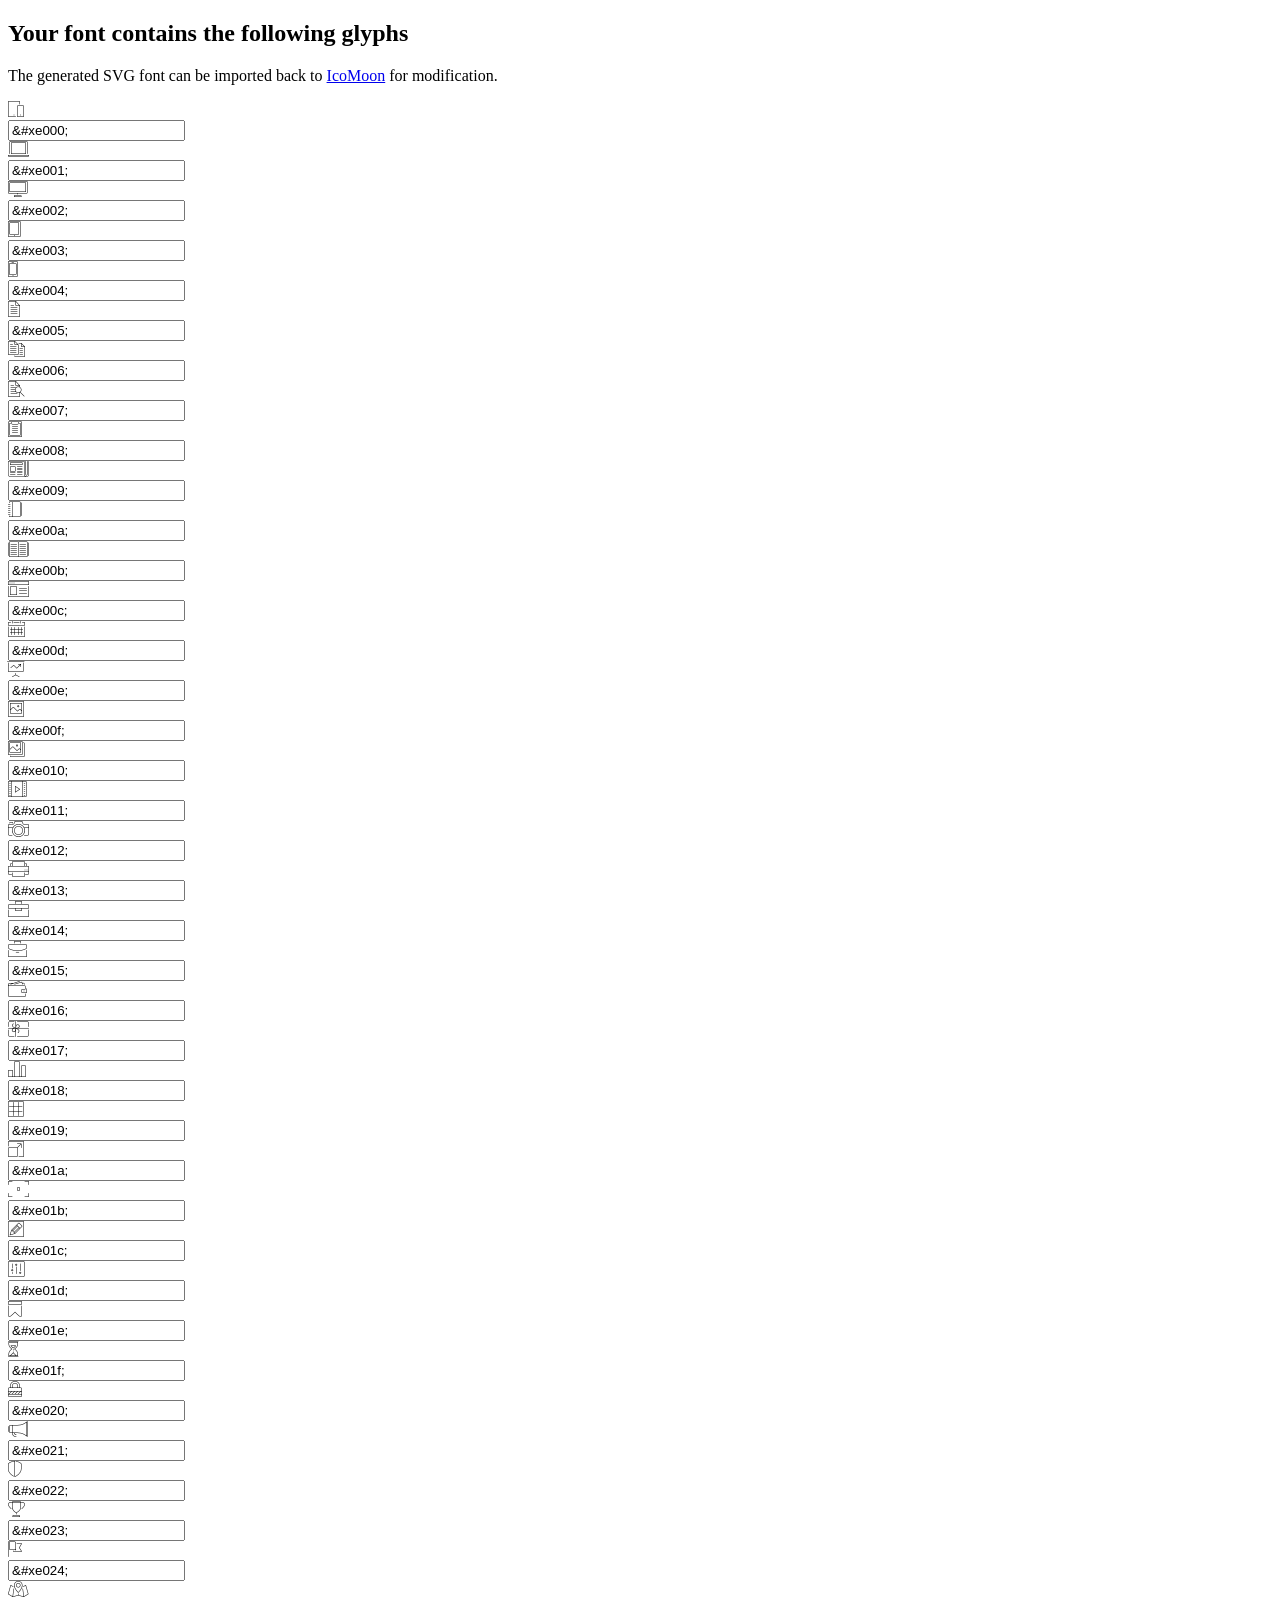
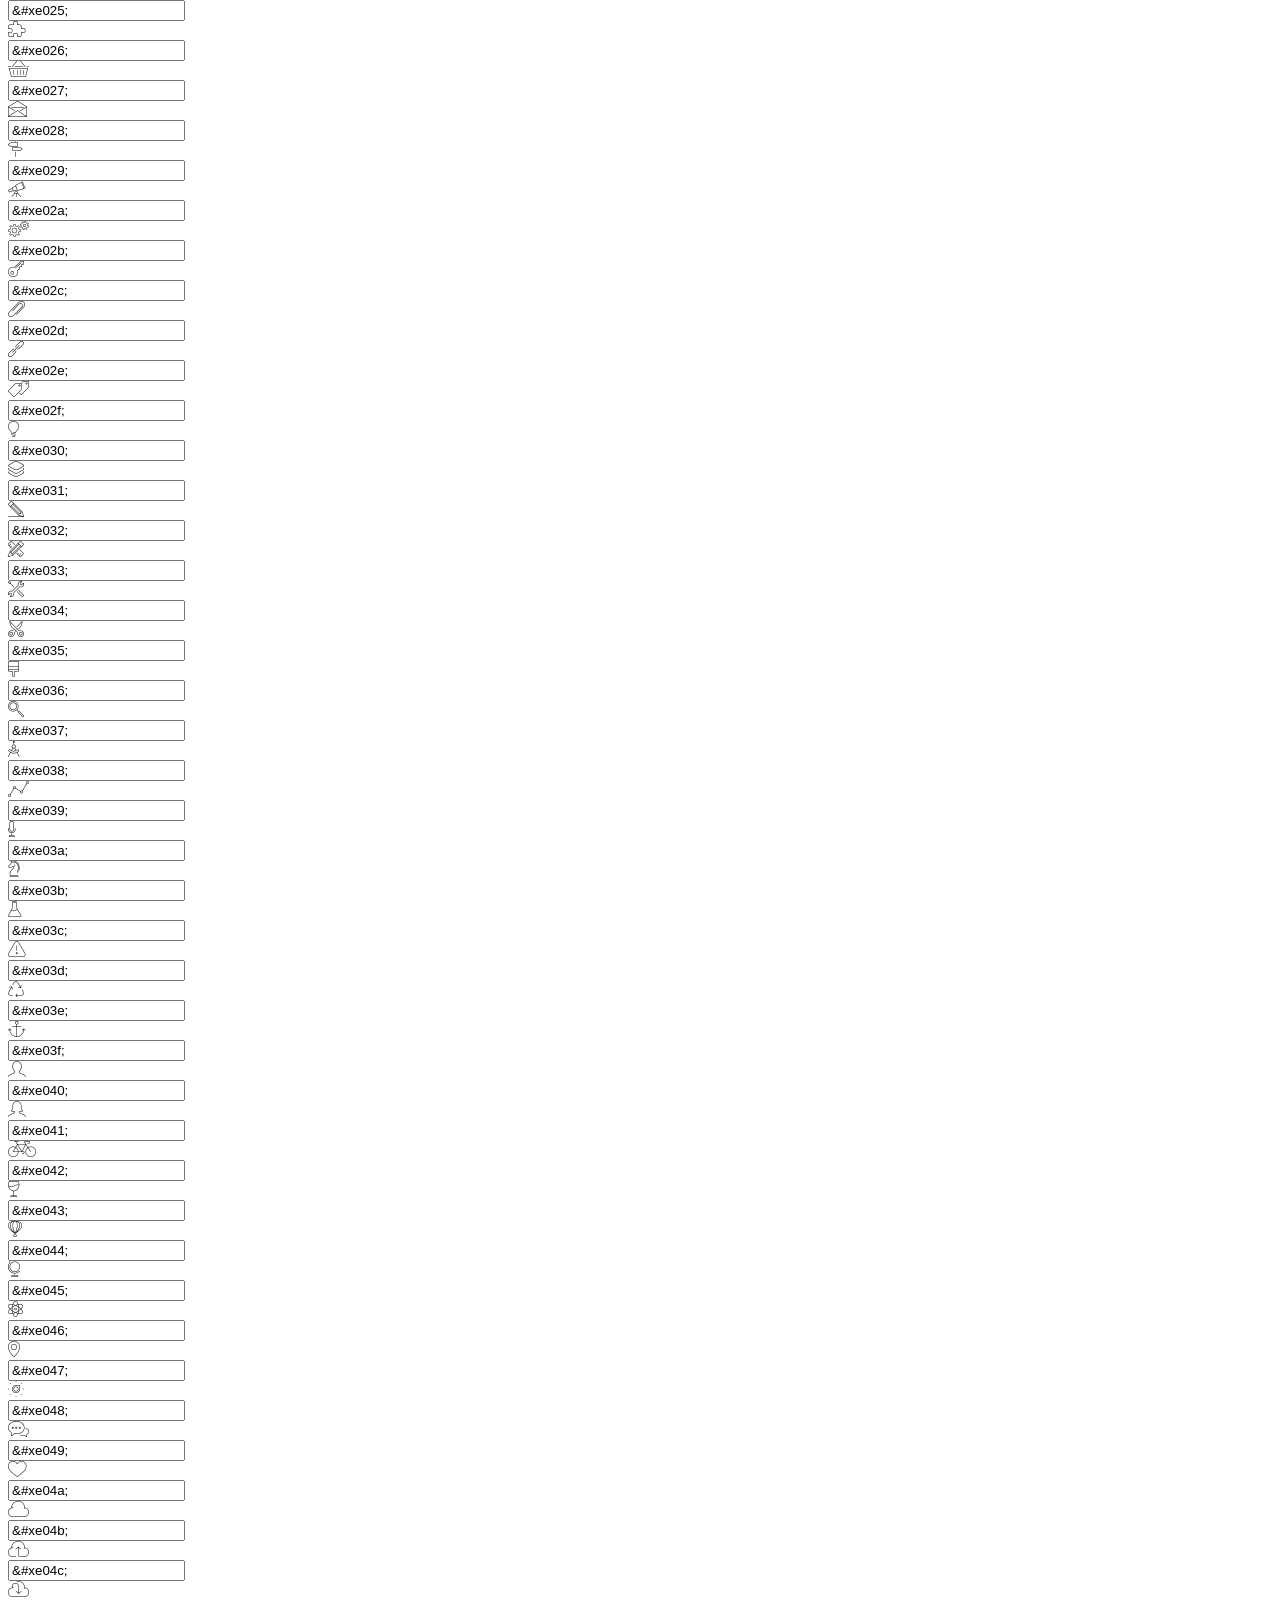
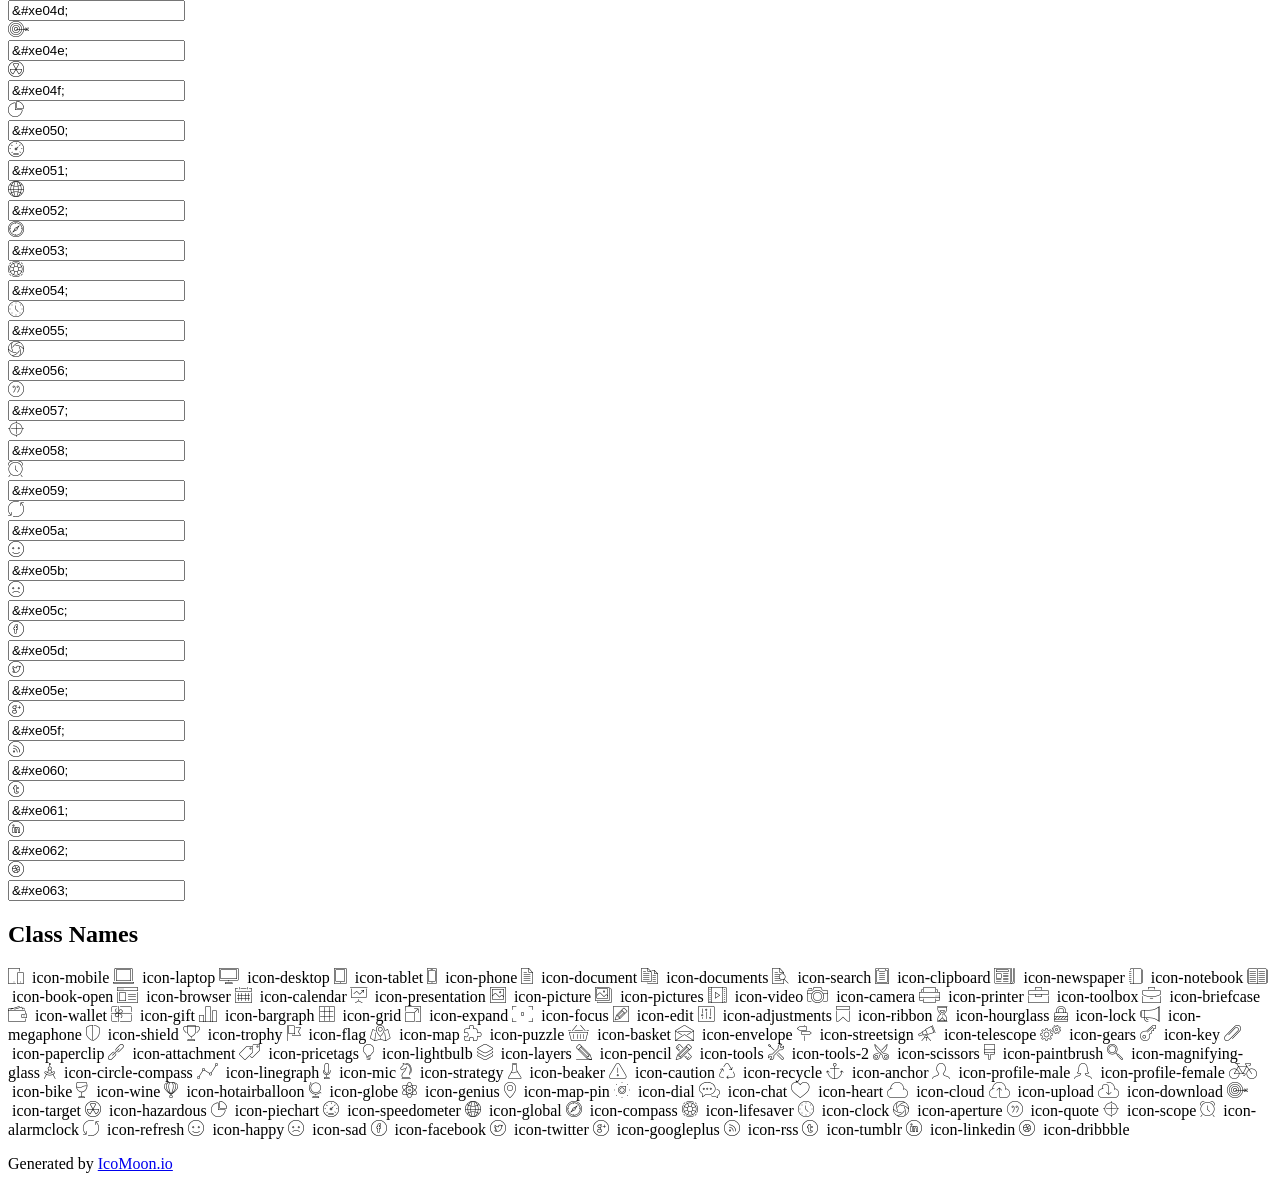
==== commit c6342321: "deploy: livingbeings/wedding-rsvp@a6658936677eaae237ffc98d075b270d7a03a3ba" ====
--- a/fonts/et-line-font/index.html
+++ b/fonts/et-line-font/index.html
@@ -4,7 +4,7 @@
 <title>Your Font/Glyphs</title>
 <link rel="stylesheet" href="style.css" />
 <!--[if lte IE 7]><script src="lte-ie7.js"></script><![endif]-->
-<style>
+<!-- <style>
 	section, header, footer {display: block;}
 	body {
 		font-family: sans-serif;
@@ -79,7 +79,7 @@
 		background: #eee;
 		margin: .5em 1em .5em 0;
 	}
-</style>
+</style> -->
 </head>
 <body>
 	<div class="w-main centered">
